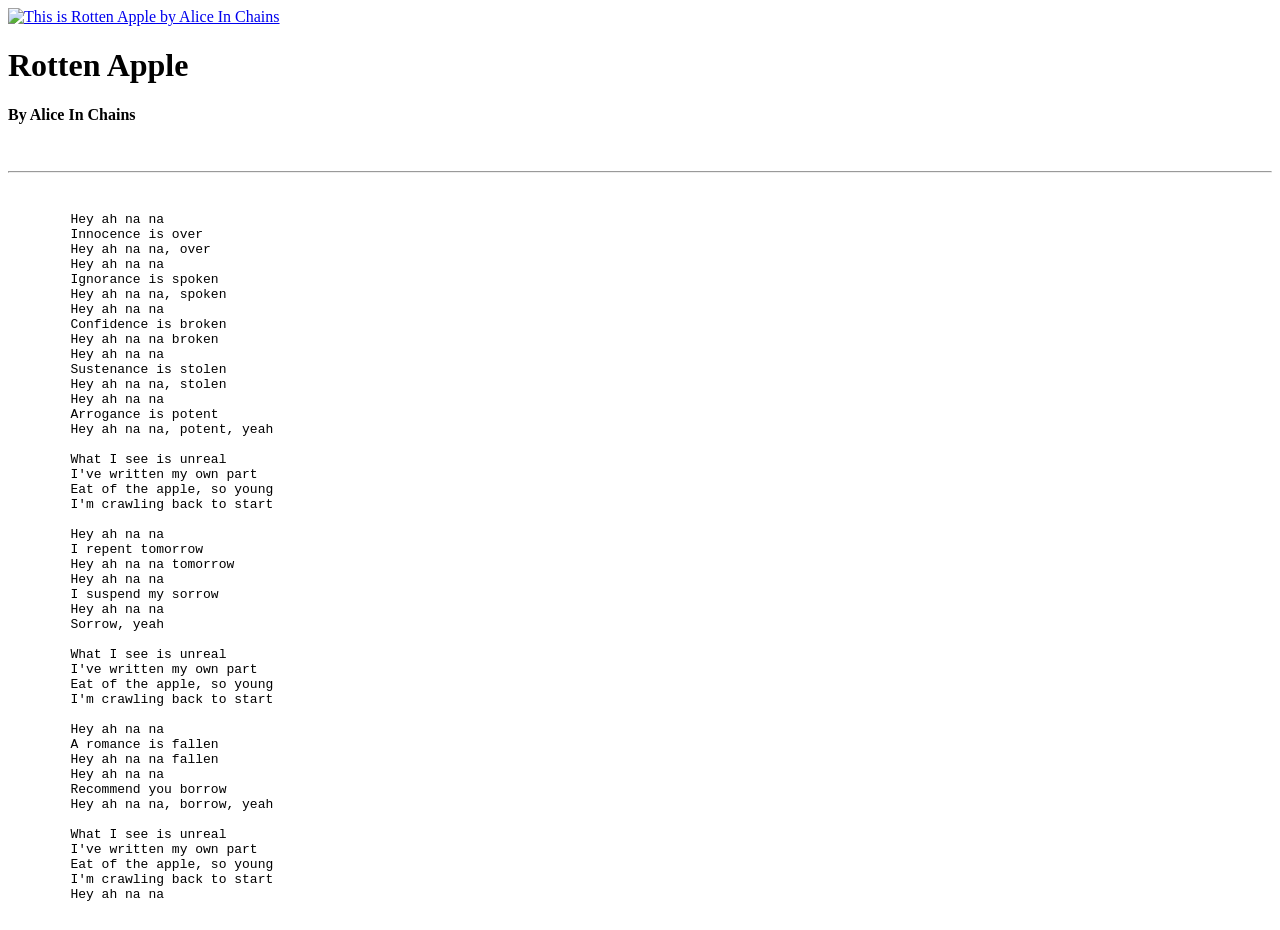
==== index.html @ a82703bb "index.html Website HTML" ====
<!DOCTYPE html>
<html>
    <head>
        <title>Alice In Chains - Rotten Apple</title>
    </head>
    <body>
        <a href="https://www.youtube.com/watch?v=LDOApsYhtrk"
        target="_blank"
        title="Goes to YouTube">
        <img src="Rotten Apple.jpg"
        alt=" This is Rotten Apple by Alice In Chains"
        height="600">
        <a/>
        <h1>Rotten Apple</h1>
        <h4>By Alice In Chains</h4>
        </a>
        <br>
        <hr>
        <br> 
        </body>
        <pre>
        Hey ah na na
        Innocence is over
        Hey ah na na, over
        Hey ah na na
        Ignorance is spoken
        Hey ah na na, spoken
        Hey ah na na
        Confidence is broken
        Hey ah na na broken
        Hey ah na na
        Sustenance is stolen
        Hey ah na na, stolen
        Hey ah na na
        Arrogance is potent
        Hey ah na na, potent, yeah

        What I see is unreal
        I've written my own part
        Eat of the apple, so young
        I'm crawling back to start

        Hey ah na na
        I repent tomorrow
        Hey ah na na tomorrow
        Hey ah na na
        I suspend my sorrow
        Hey ah na na
        Sorrow, yeah

        What I see is unreal
        I've written my own part
        Eat of the apple, so young
        I'm crawling back to start

        Hey ah na na
        A romance is fallen
        Hey ah na na fallen
        Hey ah na na
        Recommend you borrow
        Hey ah na na, borrow, yeah

        What I see is unreal
        I've written my own part
        Eat of the apple, so young
        I'm crawling back to start
        Hey ah na na
        </pre>
    </body>
</html>
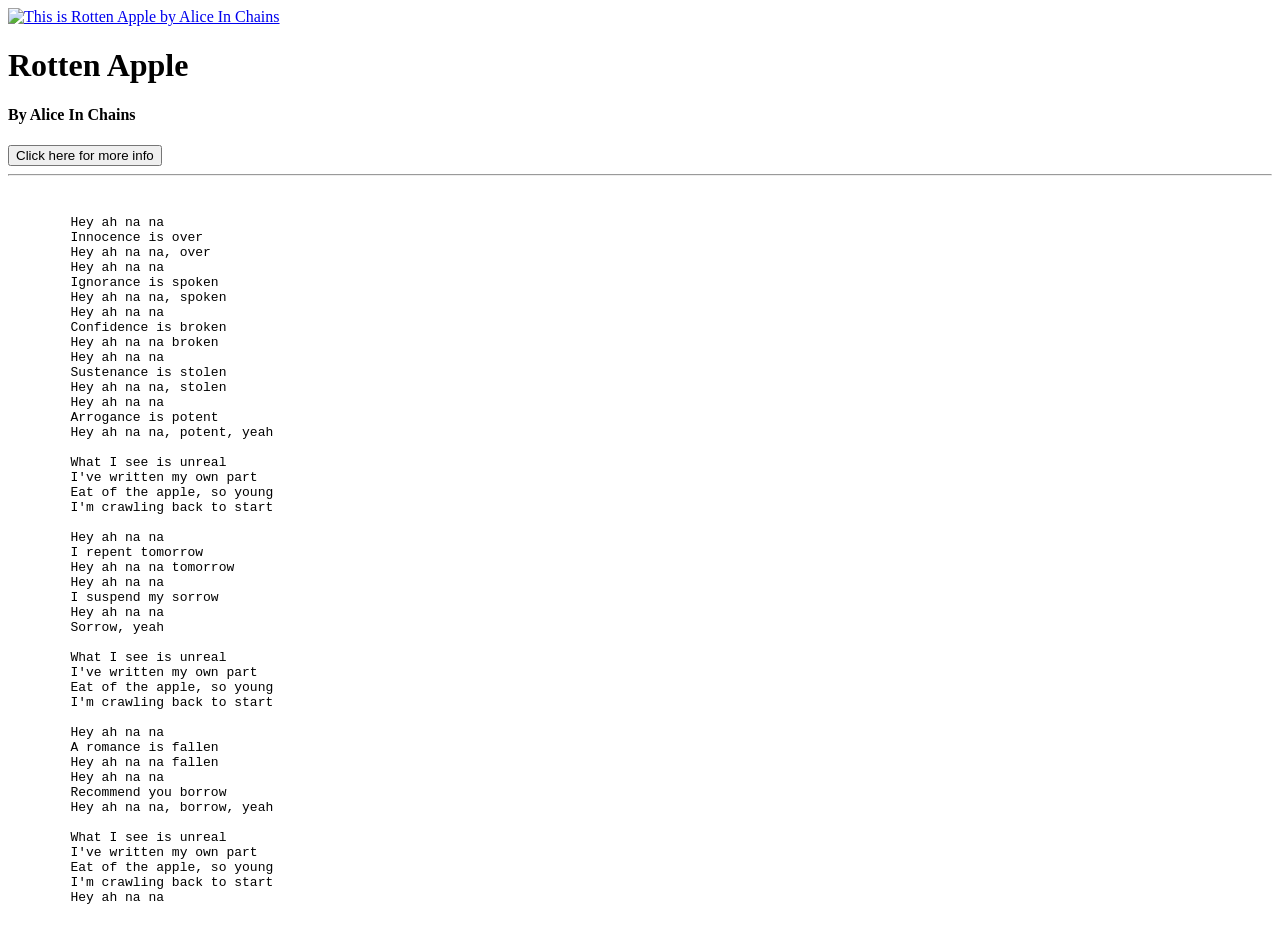
==== commit 08d88cce: "Add button for more info link in index.html" ====
--- a/index.html
+++ b/index.html
@@ -13,6 +13,9 @@
         <a/>
         <h1>Rotten Apple</h1>
         <h4>By Alice In Chains</h4>
+            <a href="moreinfopage.html">
+                <button>Click here for more info</button>
+            </a>
         </a>
         <br>
         <hr>
